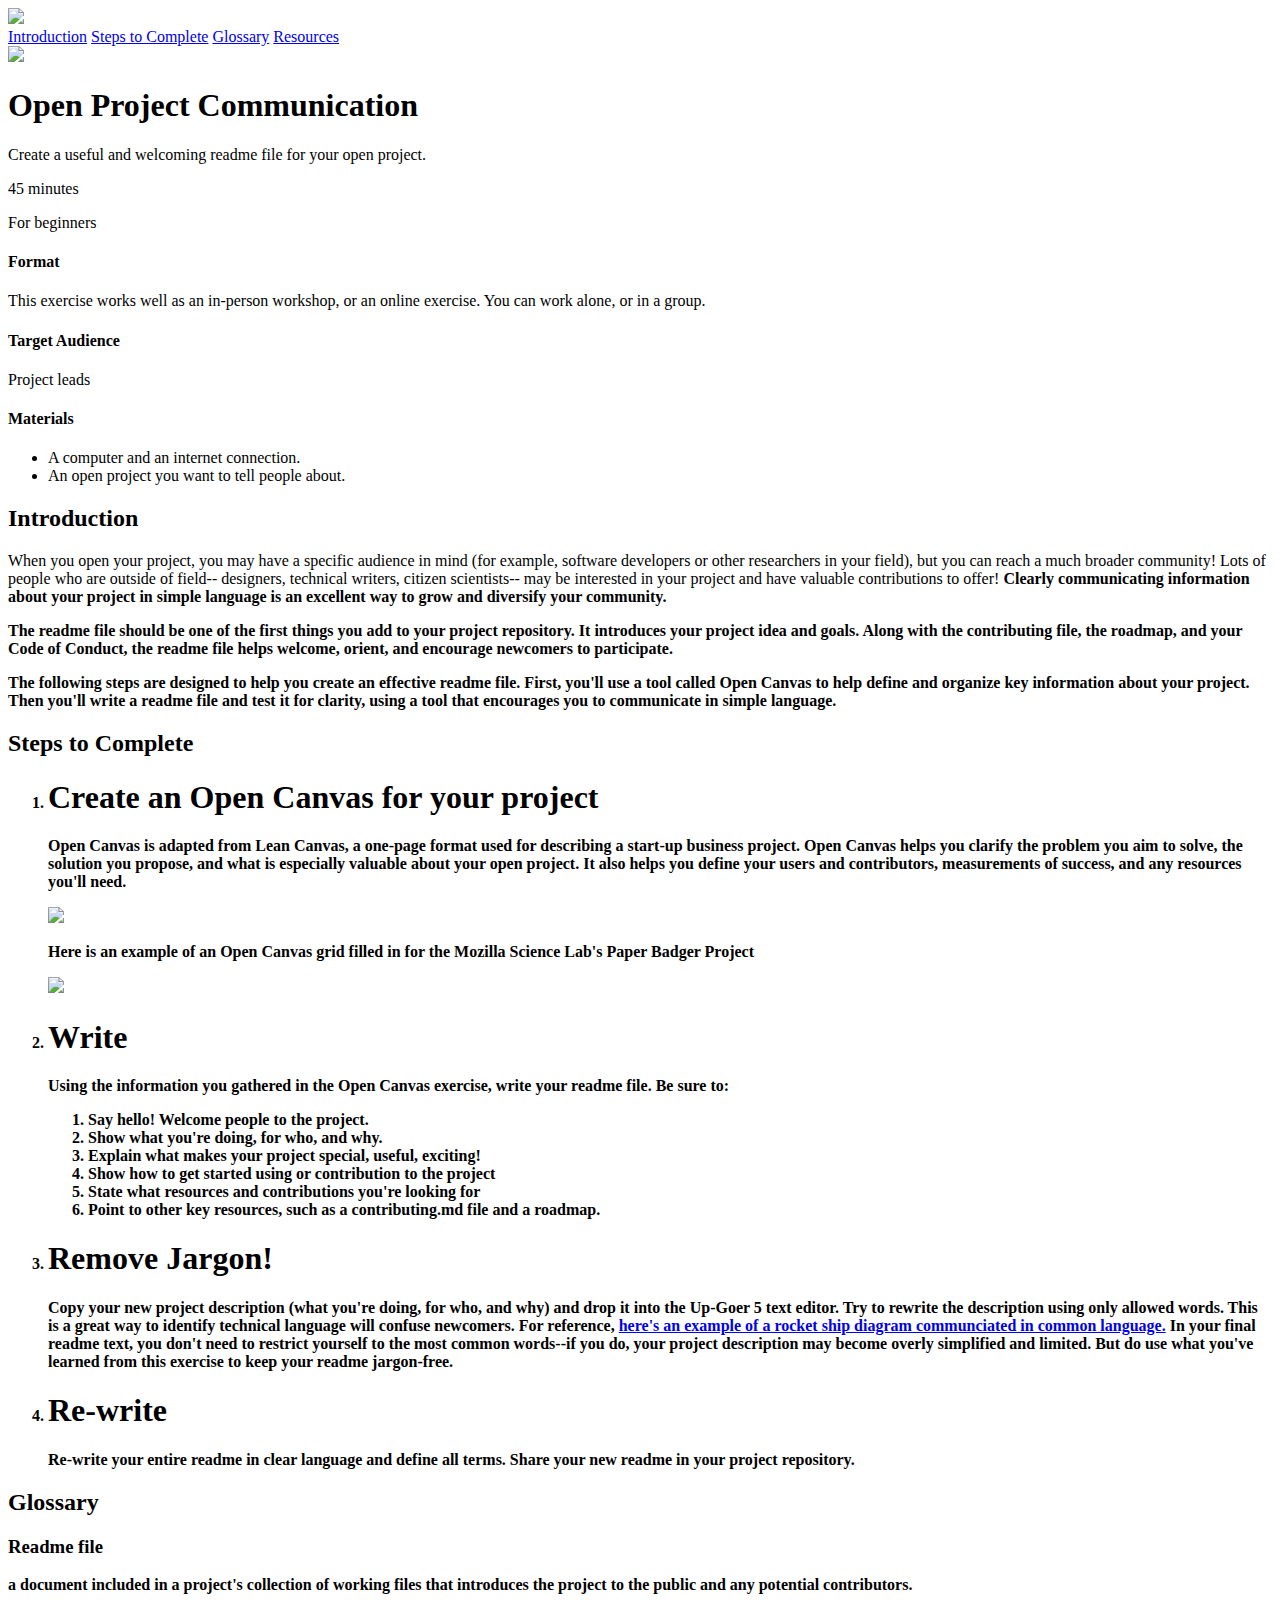
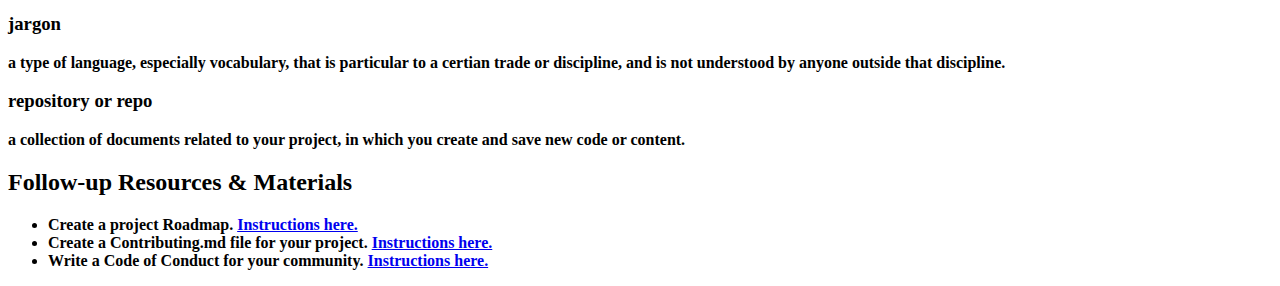
==== writing_readme/index.html @ 6d884e42 "lots of text and photo changes" ====
<!DOCTYPE html>
<html>
  <head>
    <title>Open Project Communication</title>
    <meta charset="utf-8">
    <meta name="viewport" content="width=device-width, initial-scale=1">
    <link href='https://fonts.googleapis.com/css?family=Fira+Sans:400,400italic,500,500italic,700' rel='stylesheet' type='text/css'>
    <link rel="stylesheet" href="https://maxcdn.bootstrapcdn.com/font-awesome/4.5.0/css/font-awesome.min.css">
    <link rel="stylesheet" href="../assets/css/style.css">
    <link rel="icon" type="image/ico" href="https://mozillascience.org/img/favicon.ico">

    <script src="https://code.jquery.com/jquery-2.1.4.min.js" type="text/javascript" charset="utf-8"></script>
    <script src="../assets/javascript/script.js" type="text/javascript" charset="utf-8"></script>
  </head>

  <body>
    <aside>
      <div class="image">
        <img src="../assets/images/science-fox.svg">
      </div>
      <nav>
        <a class="selected" href="#introduction">Introduction</a>
        <a href="#steps-to-complete">Steps to Complete</a>
        <a href="#glossary">Glossary</a>
        <a href="#resources">Resources</a>
      </nav>
    </aside>

    <article>
      <div class="logo">
        <a href="https://mozillascience.org" title="Mozilla Science Lab">
          <img src="../assets/images/science-lab-logo.svg" />
        </a>
      </div>

      <h1>Open Project Communication</h1>

      <div class="meta-information">
        <p class="summary">
          Create a useful and welcoming readme file for your open project.
        </p>
        <div class="details">
          <time>45 minutes</time>
          <p class="difficulty">For beginners</p>
        </div>
      </div>

      <section class="presentation-details">
        <section>
          <h4>Format</h4>
          <p>
             This exercise works well as an in-person workshop, or an online exercise. You can work alone, or in a group.
          </p>
        </section>

        <section>
          <h4>Target Audience</h4>
          <p>
            Project leads
          </p>
        </section>

        <section>
          <h4>Materials</h4>
          <ul>
            <li>A computer and an internet connection.</li>
            <li>An open project you want to tell people about.</li>
          </ul>
        </section>
      </section>

      <h2 id="introduction">Introduction</h2>

      <p>
       When you open your project, you may have a specific audience in mind (for example, software developers or other researchers in your field), but you can reach a much broader community! Lots of people who are outside of field-- designers, technical writers, citizen scientists-- may be interested in your project and have valuable contributions to offer! <strong>Clearly communicating information about your project in simple language is an excellent way to grow and diversify your community.<strong></p>

        <p>The readme file should be one of the first things you add to your project repository. It introduces your project idea and goals. Along with the contributing file, the roadmap, and your Code of Conduct, <strong>the readme file helps welcome, orient, and encourage newcomers to participate.<strong> </p>

        <p>The following steps are designed to help you create an effective readme file. First, you'll use a tool called Open Canvas to help define and organize key information about your project. Then you'll write a readme file and test it for clarity, using a tool that encourages you to communicate in simple language.</p>

      <h2 id="steps-to-complete">Steps to Complete</h2>

      <ol class="steps">
        <!-- Step 1 -->
        <li>
          <h1>Create an Open Canvas for your project</h1>
          <p>
            Open Canvas is adapted from Lean Canvas, a one-page format used for describing a start-up business project. Open Canvas helps you clarify the problem you aim to solve, the solution you propose, and what is especially valuable about your open project. It also helps you define your users and contributors, measurements of success, and any resources you'll need.
          </p>
            <img src="../handouts/img/open_canvas_details.jpg">
            <p> Here is an example of an Open Canvas grid filled in for the Mozilla Science Lab's Paper Badger Project </P>
            <img src="../handouts/img/badges_open_canvas.jpg">

        <!-- Step 2 -->
        <li>
          <h1>Write</h1>
          <p>
            Using the information you gathered in the Open Canvas exercise, write your readme file. Be sure to:
            <ol>
            <li>Say hello! Welcome people to the project.</li>
            <li>Show what you're doing, for who, and why. </li>
            <li>Explain what makes your project special, useful, exciting! </li>
            <li>Show how to get started using or contribution to the project</li>
            <li>State what resources and contributions you're looking for</li>
            <li>Point to other key resources, such as a contributing.md file and a roadmap.</li>
          </ol>
          </p>
        </li>

        <li>
          <h1>Remove Jargon!</h1>
          <p>
            Copy your new project description (what you're doing, for who, and why) and drop it into the Up-Goer 5 text editor. Try to rewrite the description using only allowed words. This is a great way to identify technical language will confuse newcomers. For reference, <a href= "http://xkcd.com/1133/">here's an example of a rocket ship diagram communciated in common language.</a>

            <strong>In your final readme text, you don't need to restrict yourself to the most common words--if you do, your project description may become overly simplified and limited. But do use what you've learned from this exercise to keep your readme jargon-free.</strong>
          </p>
        </li>
        <li>
          <h1>Re-write</h1>
          <p>
            Re-write your entire readme in clear language and define all terms. Share your new readme in your project repository.
        </li>
      </ol>

      <h2 id="glossary">Glossary</h2>
      <section class="glossary">
        <section class="term">
          <h3>Readme file</h3>
          <p>
             a document included in a project's collection of working files that introduces the project to the public and any potential contributors.
          </p>
        </section>

        <section class="term">
          <h3>jargon</h3>
          <p>
             a type of language, especially vocabulary, that is particular to a certian trade or discipline, and is not understood by anyone outside that discipline.
          </p>
        </section>

        <section class="term">
          <h3>repository or repo</h3>
          <p>
             a collection of documents related to your project, in which you create and save new code or content.
          </p>
        </section>

      <h2 id="resources">Follow-up Resources &amp; Materials</h2>
      <ul>
        <li>
          Create a project Roadmap. <a href = "http://mozillascience.github.io/working-open-workshop/roadmapping/">Instructions here. </a>
        </li>
        <li>
          Create a Contributing.md file for your project. <a href = "http://mozillascience.github.io/working-open-workshop/contributing/">Instructions here. </a>
        </li>
        <li>
          Write a Code of Conduct for your community. <a href = "http://mozillascience.github.io/working-open-workshop/code_of_conduct/">Instructions here. </a>
        </li>
      </ul>

      <!--
      <section class="resources">
        <section class="resource">
          <h4>Resource Name</h4>
          <a href="#">http://link.to/resource</a>
          <p>This is a description of the resource. Summarizes what it is, you know?</p>
        </section>
      </section>
      -->

    </article>
  </body>
</html>
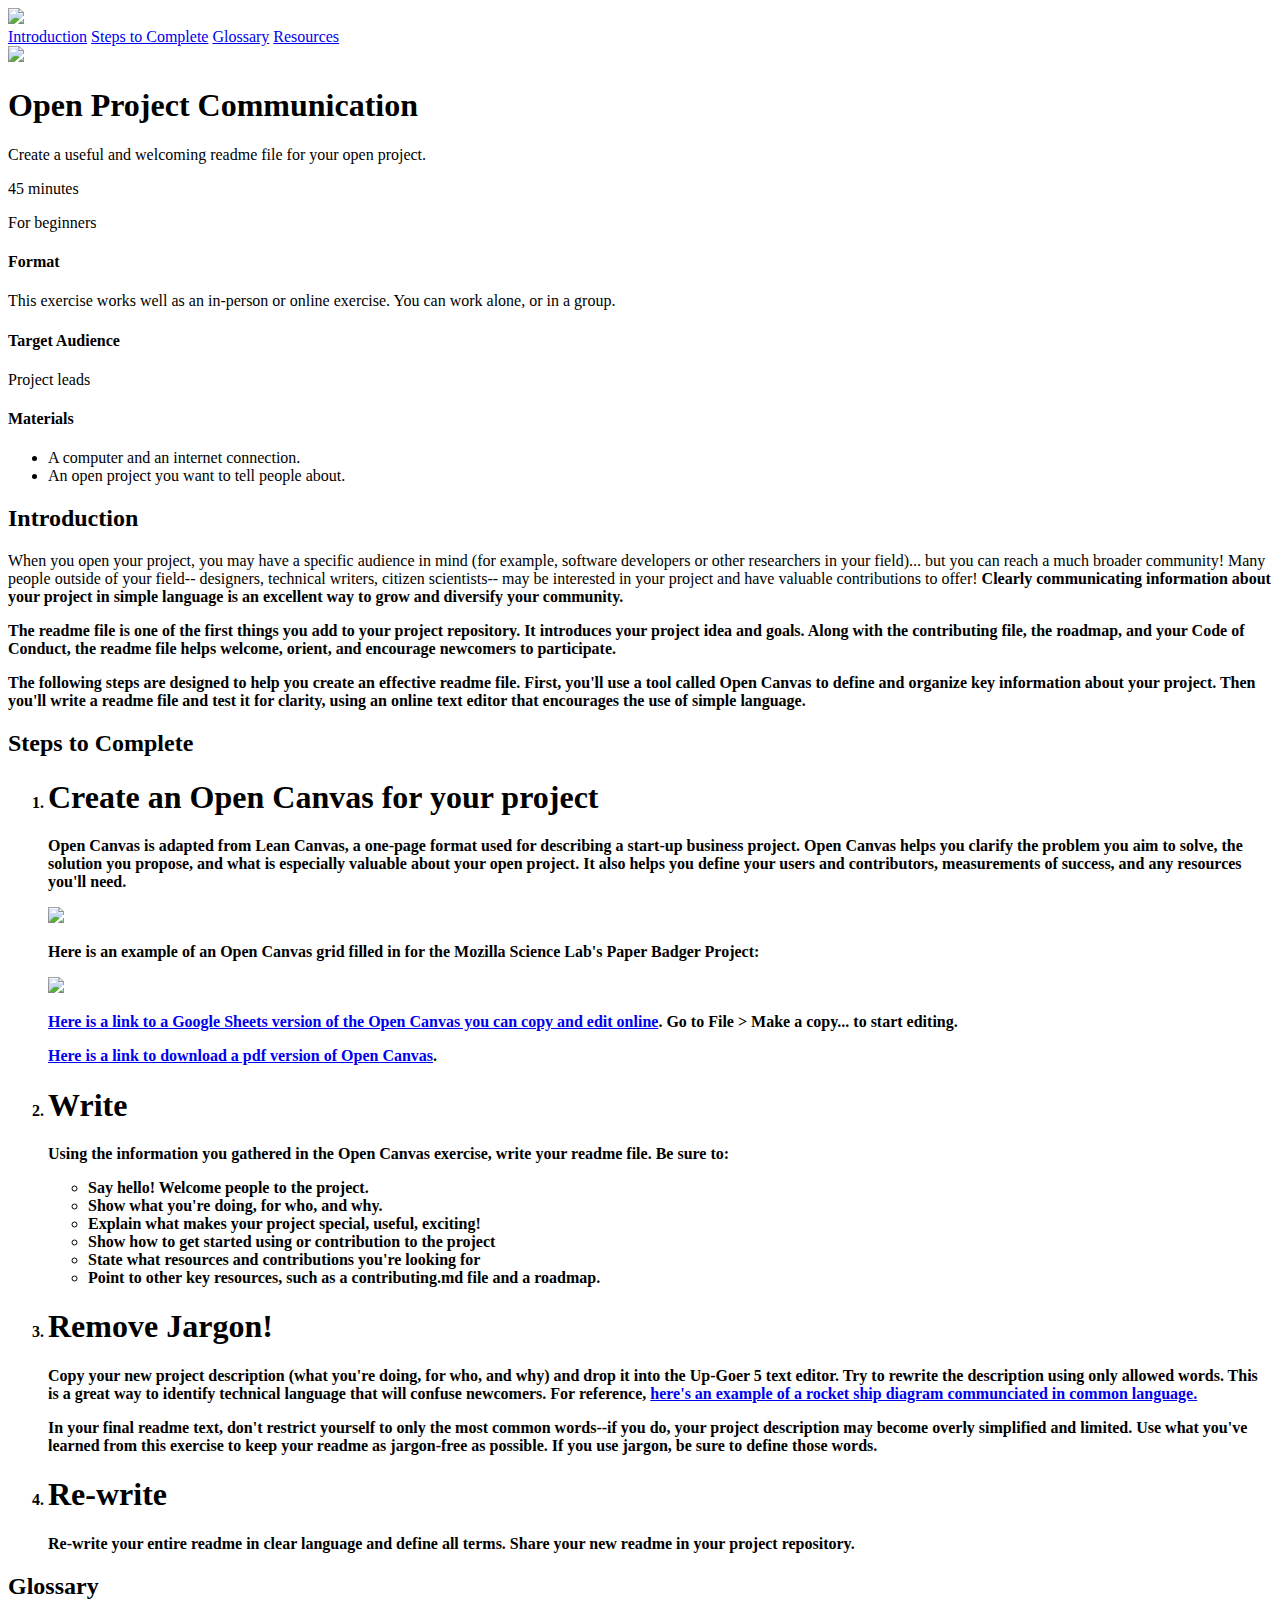
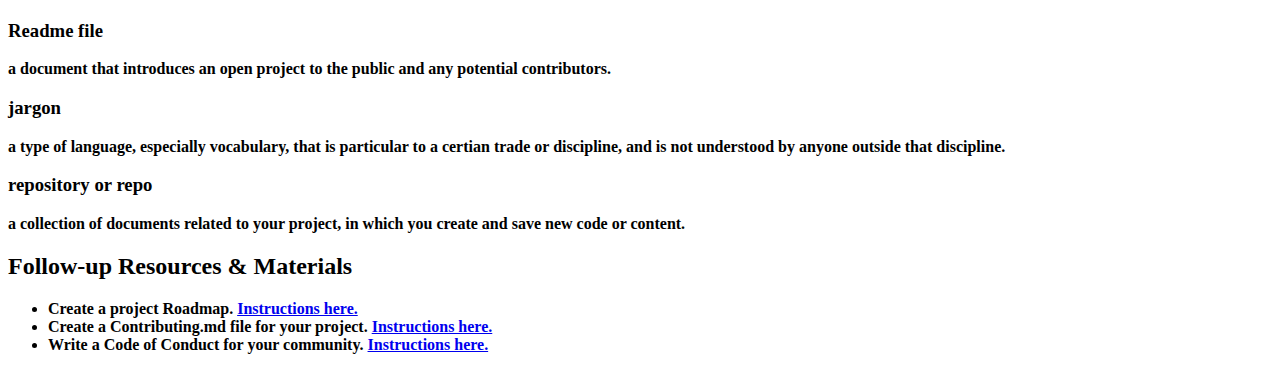
==== commit e9ed6a90: "Update index.html" ====
--- a/writing_readme/index.html
+++ b/writing_readme/index.html
@@ -15,8 +15,10 @@
 
   <body>
     <aside>
-      <div class="image">
-        <img src="../assets/images/science-fox.svg">
+      <div class="logo">
+        <a href="http://mozillascience.github.io/working-open-workshop/" title="WOW-Berlin Homepage">
+          <img src="../assets/images/science-fox.svg" />
+        </a>
       </div>
       <nav>
         <a class="selected" href="#introduction">Introduction</a>
@@ -49,7 +51,7 @@
         <section>
           <h4>Format</h4>
           <p>
-             This exercise works well as an in-person workshop, or an online exercise. You can work alone, or in a group.
+             This exercise works well as an in-person or online exercise. You can work alone, or in a group.
           </p>
         </section>
 
@@ -72,11 +74,11 @@
       <h2 id="introduction">Introduction</h2>
 
       <p>
-       When you open your project, you may have a specific audience in mind (for example, software developers or other researchers in your field), but you can reach a much broader community! Lots of people who are outside of field-- designers, technical writers, citizen scientists-- may be interested in your project and have valuable contributions to offer! <strong>Clearly communicating information about your project in simple language is an excellent way to grow and diversify your community.<strong></p>
+       When you open your project, you may have a specific audience in mind (for example, software developers or other researchers in your field)... but you can reach a much broader community! Many people outside of your field-- designers, technical writers, citizen scientists-- may be interested in your project and have valuable contributions to offer! <strong>Clearly communicating information about your project in simple language is an excellent way to grow and diversify your community.<strong></p>
 
-        <p>The readme file should be one of the first things you add to your project repository. It introduces your project idea and goals. Along with the contributing file, the roadmap, and your Code of Conduct, <strong>the readme file helps welcome, orient, and encourage newcomers to participate.<strong> </p>
+        <p>The readme file is one of the first things you add to your project repository. It introduces your project idea and goals. Along with the contributing file, the roadmap, and your Code of Conduct, <strong>the readme file helps welcome, orient, and encourage newcomers to participate.<strong> </p>
 
-        <p>The following steps are designed to help you create an effective readme file. First, you'll use a tool called Open Canvas to help define and organize key information about your project. Then you'll write a readme file and test it for clarity, using a tool that encourages you to communicate in simple language.</p>
+        <p>The following steps are designed to help you create an effective readme file. First, you'll use a tool called Open Canvas to define and organize key information about your project. Then you'll write a readme file and test it for clarity, using an online text editor that encourages the use of simple language.</p>
 
       <h2 id="steps-to-complete">Steps to Complete</h2>
 
@@ -88,31 +90,32 @@
             Open Canvas is adapted from Lean Canvas, a one-page format used for describing a start-up business project. Open Canvas helps you clarify the problem you aim to solve, the solution you propose, and what is especially valuable about your open project. It also helps you define your users and contributors, measurements of success, and any resources you'll need.
           </p>
             <img src="../handouts/img/open_canvas_details.jpg">
-            <p> Here is an example of an Open Canvas grid filled in for the Mozilla Science Lab's Paper Badger Project </P>
+            <p> Here is an example of an Open Canvas grid filled in for the Mozilla Science Lab's Paper Badger Project: </P>
             <img src="../handouts/img/badges_open_canvas.jpg">
-
+<!--             <p> <a href= "https://mozillascience.github.io/working-open-workshop/open_canvas/">Here is a link to an editable version of Open Canvas</a>.</p>  -->
+            <p> <a href="https://docs.google.com/spreadsheets/d/1JaOp0lfUXU3OwqMvI_SNSQX2KGLH8E-GnisTbOsjU90/edit#gid=0">Here is a link to a Google Sheets version of the Open Canvas you can copy and edit online</a>. Go to <b>File</b> > <b>Make a copy...</b> to start editing.</p>
+            <p> <a href="https://drive.google.com/open?id=0B9UZnVcaoMU6WmRVYXFXbHhZaFU">Here is a link to download a pdf version of Open Canvas</a>.</p>
         <!-- Step 2 -->
         <li>
           <h1>Write</h1>
           <p>
-            Using the information you gathered in the Open Canvas exercise, write your readme file. Be sure to:
-            <ol>
+            Using the information you gathered in the Open Canvas exercise, write your readme file. Be sure to: </p>
+            <ul>
             <li>Say hello! Welcome people to the project.</li>
             <li>Show what you're doing, for who, and why. </li>
             <li>Explain what makes your project special, useful, exciting! </li>
             <li>Show how to get started using or contribution to the project</li>
             <li>State what resources and contributions you're looking for</li>
             <li>Point to other key resources, such as a contributing.md file and a roadmap.</li>
-          </ol>
-          </p>
+          </ul>
         </li>
 
         <li>
           <h1>Remove Jargon!</h1>
           <p>
-            Copy your new project description (what you're doing, for who, and why) and drop it into the Up-Goer 5 text editor. Try to rewrite the description using only allowed words. This is a great way to identify technical language will confuse newcomers. For reference, <a href= "http://xkcd.com/1133/">here's an example of a rocket ship diagram communciated in common language.</a>
+            Copy your new project description (what you're doing, for who, and why) and drop it into the Up-Goer 5 text editor. Try to rewrite the description using only allowed words. This is a great way to identify technical language that will confuse newcomers. For reference, <a href= "http://xkcd.com/1133/">here's an example of a rocket ship diagram communciated in common language.</a>
 
-            <strong>In your final readme text, you don't need to restrict yourself to the most common words--if you do, your project description may become overly simplified and limited. But do use what you've learned from this exercise to keep your readme jargon-free.</strong>
+            <p>In your final readme text, don't restrict yourself to only the most common words--if you do, your project description may become overly simplified and limited. <strong>Use what you've learned from this exercise to keep your readme as jargon-free as possible. If you use jargon, be sure to define those words. </strong></p>
           </p>
         </li>
         <li>
@@ -127,7 +130,7 @@
         <section class="term">
           <h3>Readme file</h3>
           <p>
-             a document included in a project's collection of working files that introduces the project to the public and any potential contributors.
+             a document that introduces an open project to the public and any potential contributors.
           </p>
         </section>
 
@@ -143,6 +146,7 @@
           <p>
              a collection of documents related to your project, in which you create and save new code or content.
           </p>
+        </section>
         </section>
 
       <h2 id="resources">Follow-up Resources &amp; Materials</h2>
